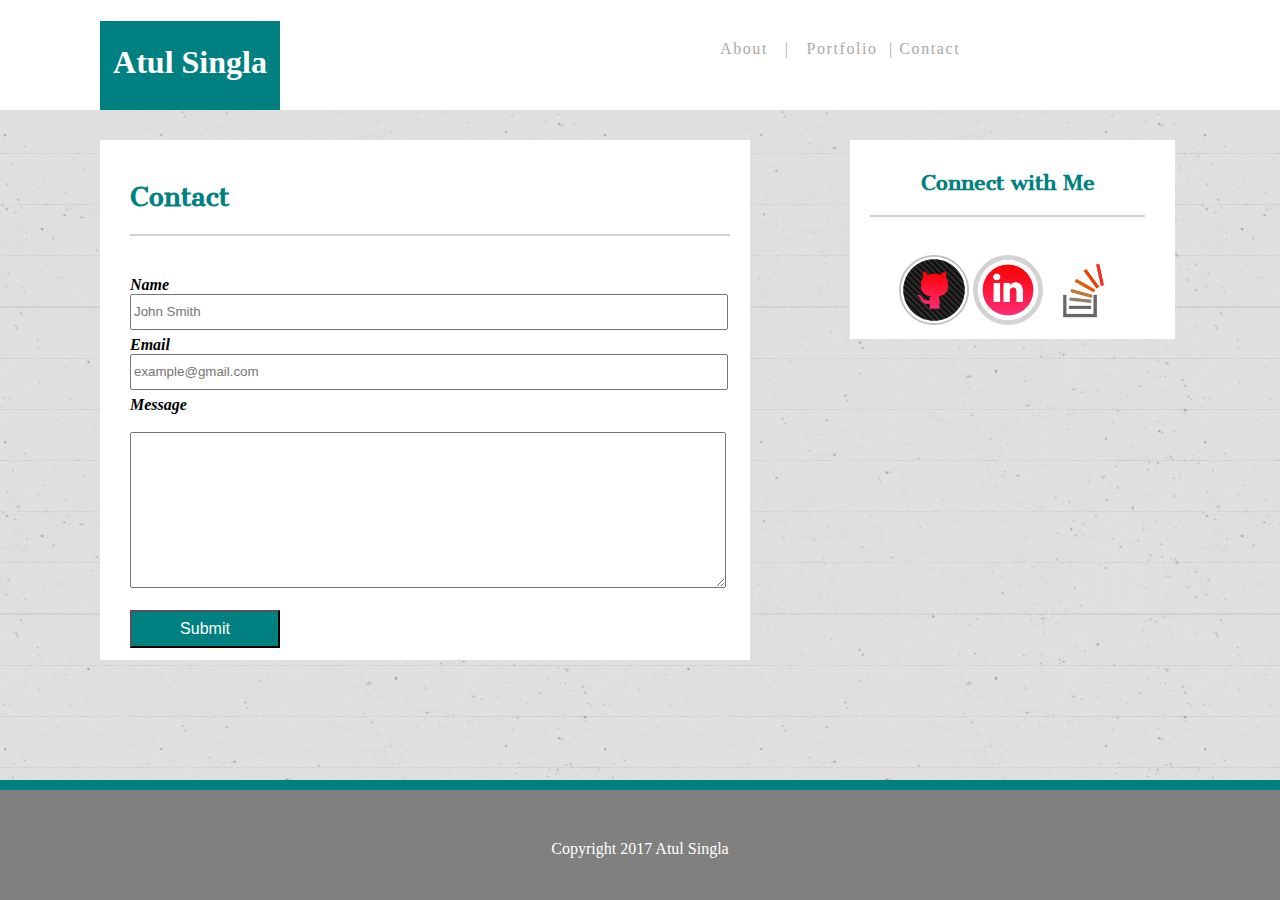
==== contact.html @ 3d3b5445 "newer commit" ====
<!DOCTYPE html>
<html lang="en">
<html>

<head>
    <meta charset="UTF-8">
    <link rel="stylesheet" href="assets/css/style.css">
    <link href="https://fonts.googleapis.com/css?family=Cantata+One|Cinzel|IM+Fell+English" rel="stylesheet">
    <title>Basic-Portfolio</title>
</head>

<body>
    <div id="header">
        <p class="links">
            <span class="header-links">About &nbsp; | 
            </span>
            <span class="header-links">&nbsp; Portfolio &nbsp;| </span>
            <span class="header-links">Contact &nbsp;  </span>
        </p>
        <h1> Atul Singla </h1>
    </div>
    <div class="contact">
        <h2> Contact </h2>
        <hr />
        <br>
        <form>
            <label> Name </label>
            <input name="Name" type="Name" placeholder="John Smith">
            <br>
            <label> Email </label>
            <input name="Email" type="Email" placeholder="example@gmail.com">
            <br>
            <label> Message </label>
            <br>
            <textarea name="message"> </textarea>
            <br>
            <br>
            <button> Submit
            </button>
        </form>
    </div>
    <div id="box2">
        <h3> Connect with Me </h3>
        <hr />
        <br>
        <img src="assets/images/github.png" height="70px " width="70px ">
        <img src="assets/images/linkedin.png " height="70px " width="70px ">
        <img src="assets/images/stacko.png " height="70px " width="70px ">
    </div>
    <footer> Copyright 2017 Atul Singla </footer>
</body>

</html>
---- assets/css/style.css ----
body {
    background: url('images/background.png');
    margin: auto;
}

#header {
    background-color: white;
    height: 100px;
    margin: 0;
    padding-left: 100px;
    border-top: 10px solid white;
    position: relative;
    top: 0;
    width: 100%;
}

.links {
    color: #A9A9A9;
    float: right;
    padding-right: 200px;
    padding-top: 30px;
    width: 460px;
}

h1 {
    background-color: teal;
    font-family: serif;
    font-size: 32px;
    color: white;
    padding-top: 23px;
    padding-bottom: 33px;
    text-align: center;
    width: 180px;
    height: 33px;
    position: fixed;
    top: 0;
}


/**#sidebar {
    color: #A9A9A9;
    position: relative;
    background: white;
    margin: 0;
    height: 70px;
    width: 21%;
    float: left;
    text-align: left;
    padding-top: 30px;
}**/

.box1 {
    position: relative;
    background: #ffffff;
    float: left;
    width: 600px;
    height: 400px;
    margin: 100px;
    margin-top: 30px;
    border: 2px;
    padding: 20px;
    padding-left: 30px;
    padding-right: 20px;
    position: relative;
}

h2 {
    color: teal;
    font-family: 'Cantata One', serif;
    font-size: 25px;
}

h3 {
    color: teal;
    font-family: 'Cantata One', serif;
    font-size: 20px;
}

#box2 {
    background: white;
    float: left;
    width: 275px;
    margin: auto;
    margin-top: 30px;
    text-align: center;
    padding: 10px;
    padding-left: 20px;
    padding-right: 30px;
    position: relative;
}

hr {
    margin: 20px 0;
    border: 1px solid #D1D0CE;
}

#profileimg {
    height: 160px;
    width: 180px;
    margin: 0 10px 10px 0;
    float: left;
}

p {
    letter-spacing: 0.1em;
    font-family: 'IM Fell English', serif;
    margin: 0;
    padding: 0;
}

footer {
    border-top: 10px solid teal;
    color: white;
    height: 60px;
    padding-top: 50px;
    background: grey;
    text-align: center;
    clear: both;
    width: 100%;
    position: fixed;
    bottom: 0;
}

.contact {
    position: relative;
    background: #ffffff;
    float: left;
    width: 600px;
    height: 480px;
    margin: 100px;
    margin-top: 30px;
    border: 2px;
    padding: 20px;
    padding-left: 30px;
    padding-right: 20px;
    position: relative;
}

label {
    display: block;
    margin-top: 2px;
    font-style: oblique;
    font-weight: bold;
}

input {
    width: 590px;
    height: 30px;
    margin-bottom: 4px;

}

textarea {
    width: 590px;
    height: 150px;
}

button {
    width: 150px;
    height: 38px;
    color: white;
    font-size: 16px;
    background: teal;
}
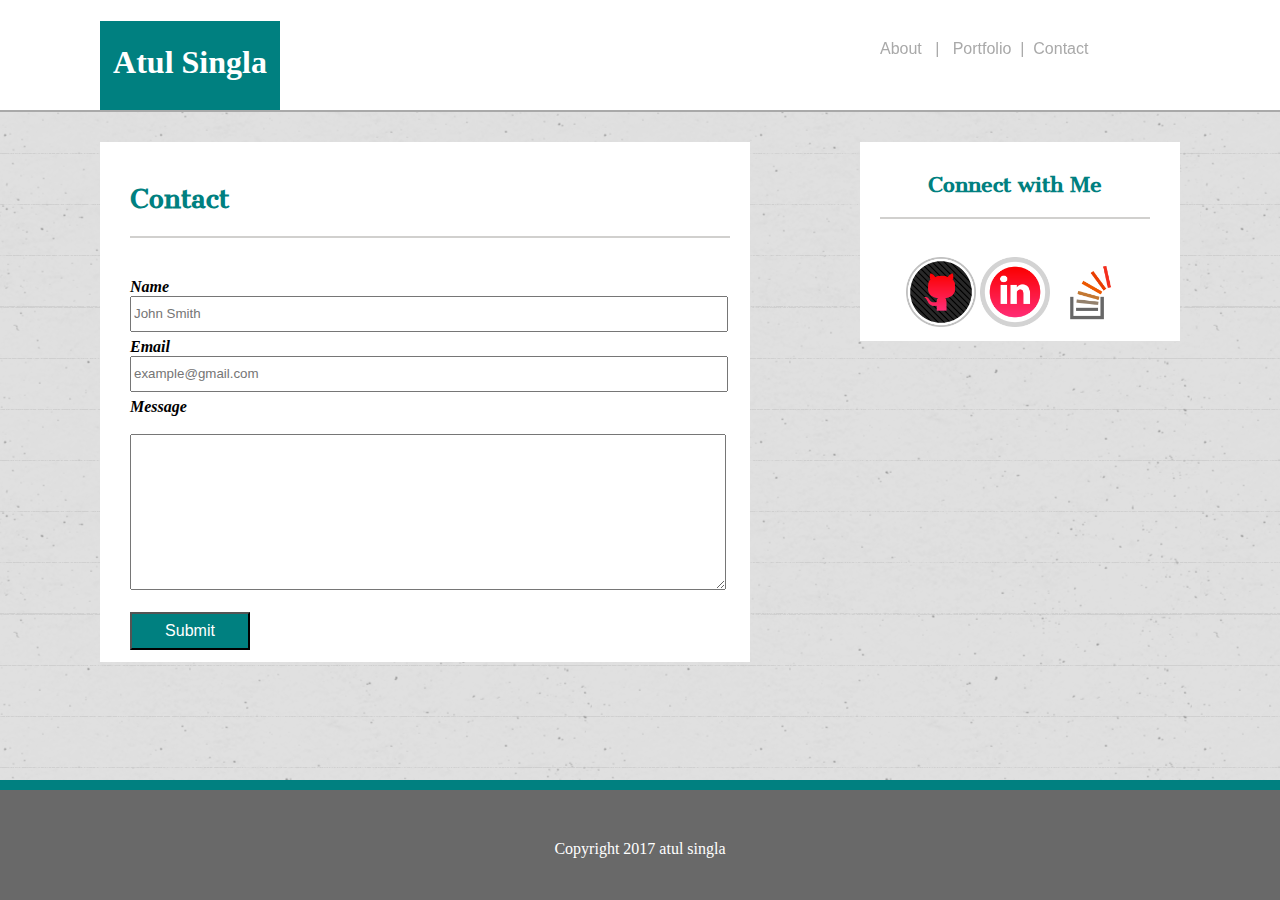
==== commit 29eea90f: "new commit" ====
--- a/contact.html
+++ b/contact.html
@@ -10,44 +10,46 @@
 </head>
 
 <body>
-    <div id="header">
-        <p class="links">
-            <span class="header-links">About &nbsp; | 
-            </span>
-            <span class="header-links">&nbsp; Portfolio &nbsp;| </span>
-            <span class="header-links">Contact &nbsp;  </span>
-        </p>
-        <h1> Atul Singla </h1>
+    <div class="wrapper">
+        <div id="header">
+            <p class="links">
+                <a href="index.html">About</a> &nbsp; | &nbsp; <a href="portfolio.html"> Portfolio </a> &nbsp;| 
+                &nbsp;<a href="contact.html">Contact</a>
+            </p>
+            <h1> Atul Singla </h1>
+        </div>
+        <div class="contact">
+            <h2> Contact </h2>
+            <hr />
+            <br>
+            <form>
+                <label> Name </label>
+                <input name="Name" type="Name" placeholder="John Smith">
+                <br>
+                <label> Email </label>
+                <input name="Email" type="Email" placeholder="example@gmail.com">
+                <br>
+                <label> Message </label>
+                <br>
+                <textarea name="message"> </textarea>
+                <br>
+                <br>
+                <button class="button"> Submit </button>
+            </form>
+        </div>
+        <div class="sidebar">
+            <h3> Connect with Me </h3>
+            <hr />
+            <br>
+            <a href="https://github.com/atulsingla82" target="_blank">
+            <img src="assets/images/github.png" alt="ghlogo" height="70px " width="70px " > </a>
+            <a href="https://www.linkedin.com/in/atul-singla-664237131/" target="_blank">
+            <img src="assets/images/linkedin.png" alt="lnlogo" height="70px " width="70px "></a>
+            <a href="http://stackoverflow.com/users/7386596/atul-singla?tab=profile" target="_blank">
+            <img src="assets/images/stacko.png" alt="sologo" height="70px " width="70px "> </a>
+        </div>
     </div>
-    <div class="contact">
-        <h2> Contact </h2>
-        <hr />
-        <br>
-        <form>
-            <label> Name </label>
-            <input name="Name" type="Name" placeholder="John Smith">
-            <br>
-            <label> Email </label>
-            <input name="Email" type="Email" placeholder="example@gmail.com">
-            <br>
-            <label> Message </label>
-            <br>
-            <textarea name="message"> </textarea>
-            <br>
-            <br>
-            <button> Submit
-            </button>
-        </form>
-    </div>
-    <div id="box2">
-        <h3> Connect with Me </h3>
-        <hr />
-        <br>
-        <img src="assets/images/github.png" height="70px " width="70px ">
-        <img src="assets/images/linkedin.png " height="70px " width="70px ">
-        <img src="assets/images/stacko.png " height="70px " width="70px ">
-    </div>
-    <footer> Copyright 2017 Atul Singla </footer>
+    <footer> Copyright 2017 atul singla </footer>
 </body>
 
 </html>
--- a/assets/css/style.css
+++ b/assets/css/style.css
@@ -1,6 +1,8 @@
 body {
     background: url('images/background.png');
+    width: 100%;
     margin: auto;
+
 }
 
 #header {
@@ -9,8 +11,8 @@
     margin: 0;
     padding-left: 100px;
     border-top: 10px solid white;
+    border-bottom: 2px solid #A9A9A9;
     position: relative;
-    top: 0;
     width: 100%;
 }
 
@@ -18,8 +20,16 @@
     color: #A9A9A9;
     float: right;
     padding-right: 200px;
+    padding-left: 780px;
     padding-top: 30px;
     width: 460px;
+    position: fixed;
+    margin: auto;
+}
+
+a {
+    text-decoration: none;
+    color: #A9A9A9;
 }
 
 h1 {
@@ -34,34 +44,21 @@
     height: 33px;
     position: fixed;
     top: 0;
-}
-
-
-/**#sidebar {
-    color: #A9A9A9;
-    position: relative;
-    background: white;
-    margin: 0;
-    height: 70px;
-    width: 21%;
-    float: left;
-    text-align: left;
-    padding-top: 30px;
-}**/
-
-.box1 {
-    position: relative;
+    bottom: 0;
+}
+
+.about {
     background: #ffffff;
     float: left;
-    width: 600px;
+    width: 650px;
     height: 400px;
     margin: 100px;
     margin-top: 30px;
-    border: 2px;
+    border: 2px #dddddd;
     padding: 20px;
     padding-left: 30px;
-    padding-right: 20px;
-    position: relative;
+    padding-right: 10px;
+    position: fixed;
 }
 
 h2 {
@@ -76,17 +73,18 @@
     font-size: 20px;
 }
 
-#box2 {
+.sidebar {
     background: white;
-    float: left;
-    width: 275px;
-    margin: auto;
+    float: right;
+    width: 270px;
+    margin: 860px;
     margin-top: 30px;
     text-align: center;
     padding: 10px;
     padding-left: 20px;
     padding-right: 30px;
-    position: relative;
+    position: fixed;
+
 }
 
 hr {
@@ -94,26 +92,20 @@
     border: 1px solid #D1D0CE;
 }
 
-#profileimg {
-    height: 160px;
-    width: 180px;
-    margin: 0 10px 10px 0;
-    float: left;
-}
-
 p {
-    letter-spacing: 0.1em;
-    font-family: 'IM Fell English', serif;
+    letter-spacing: 0em;
+    font-family: 'Arial', 'Helvetica Neue', Helvetica, sans-serif;
     margin: 0;
     padding: 0;
 }
 
 footer {
+    clear: both;
     border-top: 10px solid teal;
     color: white;
     height: 60px;
     padding-top: 50px;
-    background: grey;
+    background: #696969;
     text-align: center;
     clear: both;
     width: 100%;
@@ -133,7 +125,7 @@
     padding: 20px;
     padding-left: 30px;
     padding-right: 20px;
-    position: relative;
+    position: fixed;
 }
 
 label {
@@ -147,7 +139,6 @@
     width: 590px;
     height: 30px;
     margin-bottom: 4px;
-
 }
 
 textarea {
@@ -155,11 +146,136 @@
     height: 150px;
 }
 
-button {
-    width: 150px;
+.button {
+    width: 120px;
     height: 38px;
     color: white;
     font-size: 16px;
     background: teal;
 }
 
+.button:hover {
+    box-shadow: 0 12px 16px 0 rgba(0, 0, 0, 0.24), 0 17px 50px 0 rgba(0, 0, 0, 0.19);
+}
+
+.inwrapper {
+    width: 100%;
+    position: fixed;
+}
+
+.portfolio {
+    background: #ffffff;
+    float: left;
+    width: 610px;
+    height: 683px;
+    margin: 100px;
+    margin-top: 30px;
+    border: 2px;
+    
+    padding-left: 63px;
+    padding-right: 3px;
+    position: fixed;
+}
+
+#myimg {
+    height: 180px;
+    width: 160px;
+    margin: 0 10px 10px 0;
+    float: left;
+    border: 4px solid white;
+}
+
+#img1 {
+    height: 180px;
+    width: 250px;
+    margin: 0px 60px 30px 0;
+    float: right;
+    position: relative;
+}
+.img1 {
+    position: absolute;
+    background: rgba(0, 128, 128, 0.63);
+    margin-left: 300px;
+    margin-top: 110px;
+    margin-right: ;
+    width:210px;
+    padding: 20px;
+    text-align: center;
+    color: white;
+    font-size: 18px;
+
+}
+
+#img2 {
+    height: 180px;
+    width: 250px;
+    
+    float: left;
+}
+.img2 { 
+    position: absolute;
+    background: rgba(0, 128, 128, 0.63);
+    margin-left: 0px; 
+    margin-top: 320px;
+    width:210px;
+    padding: 20px;
+    text-align: center;
+    color: white;
+    font-size: 18px;
+}
+
+#img3 {
+    height: 180px;
+    width: 250px;
+    margin: 0px 60px 60px 0px ;
+    float: right;
+}
+
+.img3 {
+    position: absolute;
+    background: rgba(0, 128, 128, 0.63);
+    margin-left: 300px;
+    margin-top: 320px;
+    width:210px;
+    padding: 20px;
+    text-align: center;
+    color: white;
+    font-size: 18px;
+}
+
+#img4 {
+    height: 180px;
+    width: 250px;
+    margin: 0 20px 30px 0 ;
+    float: left;
+}
+.img4 {
+    position: absolute;
+    background: rgba(0, 128, 128, 0.63);
+    margin-left: 0px;
+    margin-top: 110px;
+    margin-right: ;
+    width:210px;
+    padding: 20px;
+    text-align: center;
+    color: white;
+    font-size: 18px;
+}
+#img5 {
+    height: 180px;
+    width: 250px;
+    margin: 33px 0px 0px ;
+    float: left;
+}
+.img5 {
+    position: absolute;
+    background: rgba(0, 128, 128, 0.63);
+    margin-left: 0px;
+    margin-top: 530px;
+    margin-right: ;
+    width:210px;
+    padding: 20px;
+    text-align: center;
+    color: white;
+    font-size: 18px;
+}